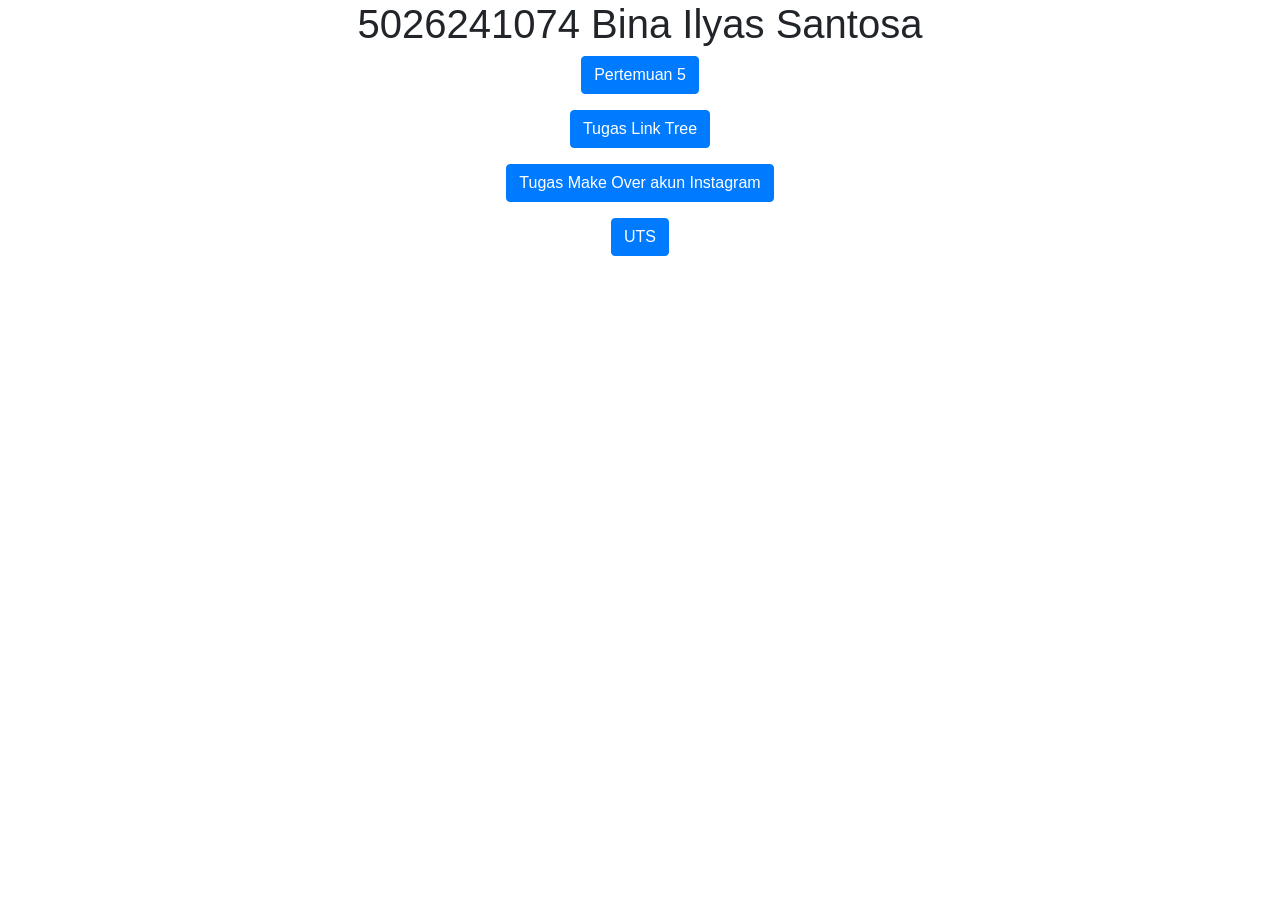
==== index.html @ e18985f5 "pertemuan 5" ====
<!doctype html>
<html lang="en">
<head>
    <title>5026241122</title>
    <meta charset="utf-8" />
    <meta name="viewport" content="width=device-width, initial-scale=1" />
    <link
        rel="stylesheet"
        href="https://cdn.jsdelivr.net/npm/bootstrap@4.6.2/dist/css/bootstrap.min.css"
    />
    <script src="https://cdn.jsdelivr.net/npm/jquery@3.7.1/dist/jquery.slim.min.js"></script>
    <script src="https://cdn.jsdelivr.net/npm/popper.js@1.16.1/dist/umd/popper.min.js"></script>
    <script src="https://cdn.jsdelivr.net/npm/bootstrap@4.6.2/dist/js/bootstrap.bundle.min.js"></script>
</head>
<body>
    <div class="container">
        <center>
            <h1>5026241074 Bina Ilyas Santosa</h1>

            <p>
                <a href="pertemuan5.html" target="_blank" class="btn btn-primary">Pertemuan 5</a>
            </p>

            <p>
                <a href="" target="_blank" class="btn btn-primary">Tugas Link Tree</a>
            </p>

            <p>
                <a href="" target="_blank" class="btn btn-primary">
                    Tugas Make Over akun Instagram
                </a>
            </p>

            <p>
                <a href="" target="_blank" class="btn btn-primary">UTS</a>
            </p>
        </center>
    </div>
</body>
</html>
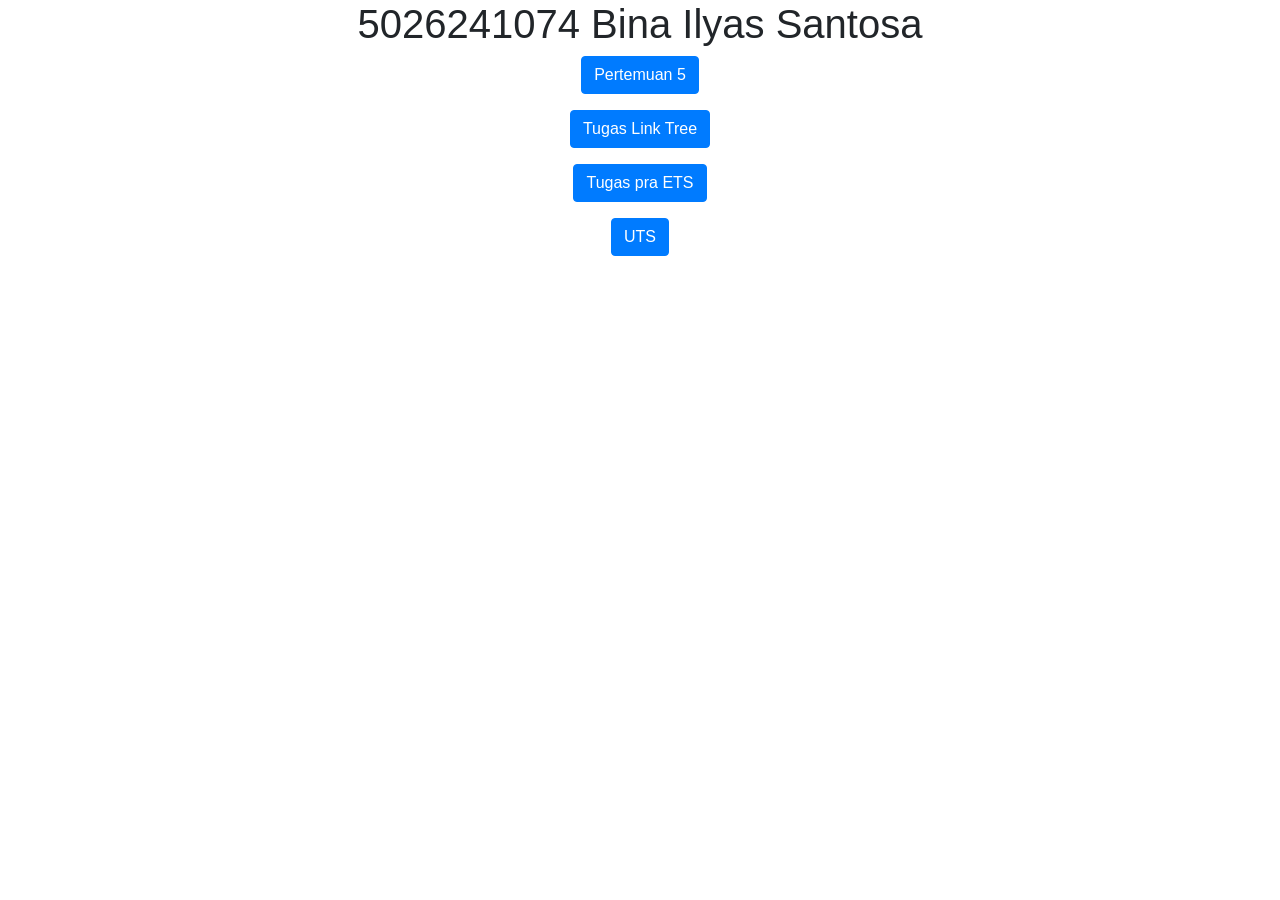
==== commit 5acbd92c: "Tugas pra ETS" ====
--- a/index.html
+++ b/index.html
@@ -22,12 +22,12 @@
             </p>
 
             <p>
-                <a href="" target="_blank" class="btn btn-primary">Tugas Link Tree</a>
+                <a href="linktree.html" target="_blank" class="btn btn-primary">Tugas Link Tree</a>
             </p>
 
             <p>
-                <a href="" target="_blank" class="btn btn-primary">
-                    Tugas Make Over akun Instagram
+                <a href="tugas_ets.html" target="_blank" class="btn btn-primary">
+                     Tugas pra ETS 
                 </a>
             </p>
 
